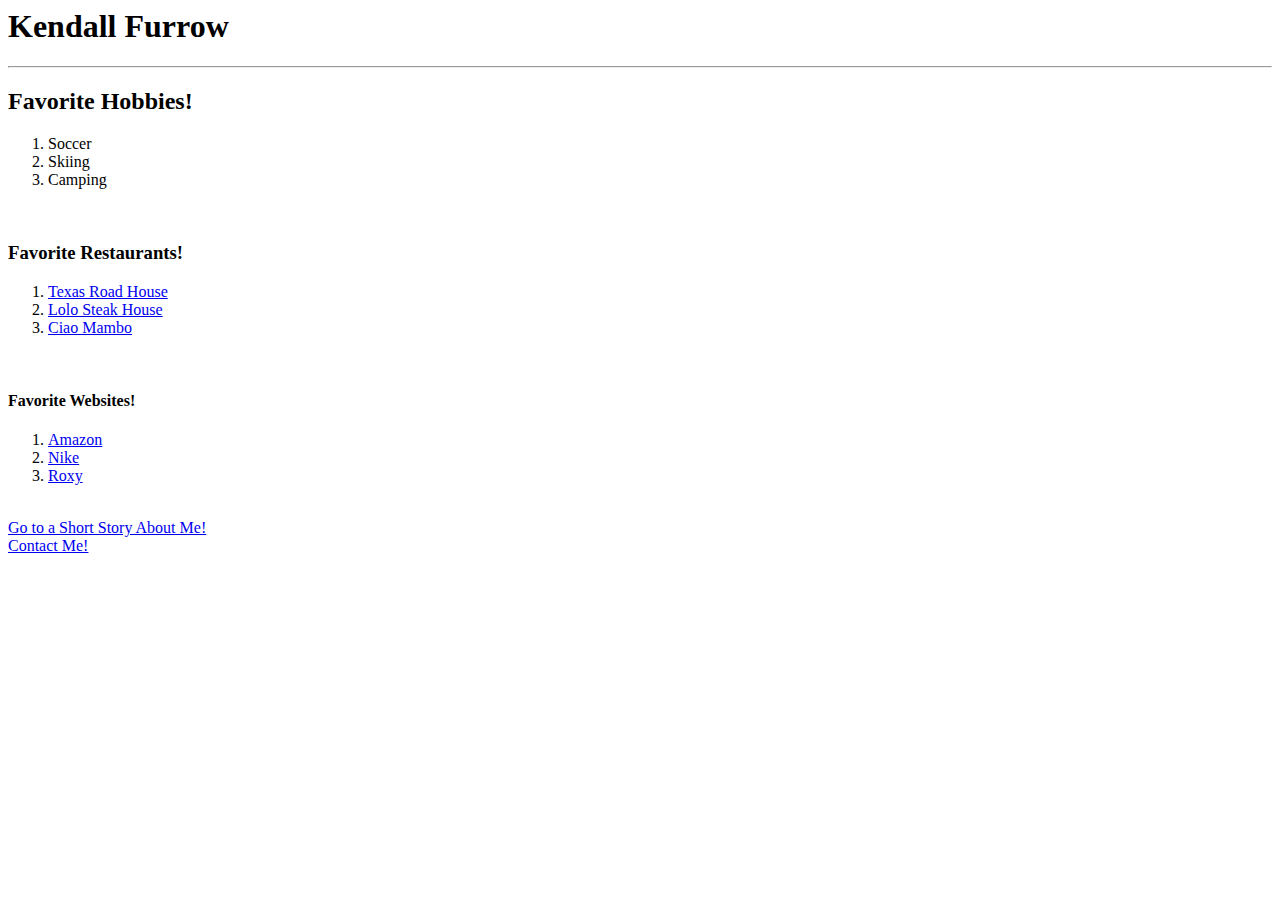
==== Assignment 6/Homepage.html @ a4a0113e "HW" ====
<!DOCTYPE>
<html>

<head>
  <title>Get to know me!</title>
  <h1>Kendall Furrow</h1>
  <hr />
  </head>

  <body>
    <h2>Favorite Hobbies!</h2>
    <ol>
      <li>Soccer</li>
      <li>Skiing</li>
      <li>Camping</li>
      </ol>

      <br />
      <h3>Favorite Restaurants!</h3>
      <ol>
        <li><a href="https://www.texasroadhouse.com" target="_new">Texas Road House</a></li>
        <li><a href="https://www.lolocreeksteakhouse.com/Welcome" target="_new">Lolo Steak House</a></li>
        <li><a href="https://www.ciaomambo.com" target="_new">Ciao Mambo</a></li>
        </ol>

        <br />

        <h4>Favorite Websites!</h4>
        <ol>
          <li><a href="https://www.amazon.com" target="_new">Amazon</a></li>
          <li><a href="https://www.nike.com" target="_new">Nike</a></li>
          <li><a href="https://www.roxy.com" target="_new">Roxy</a></li>
          </ol>

          <br />
          <a href="Secondpage.html">Go to a Short Story About Me!</a>
          <br />
          <a href="Thirdpage.html">Contact Me!</a>



  </html>
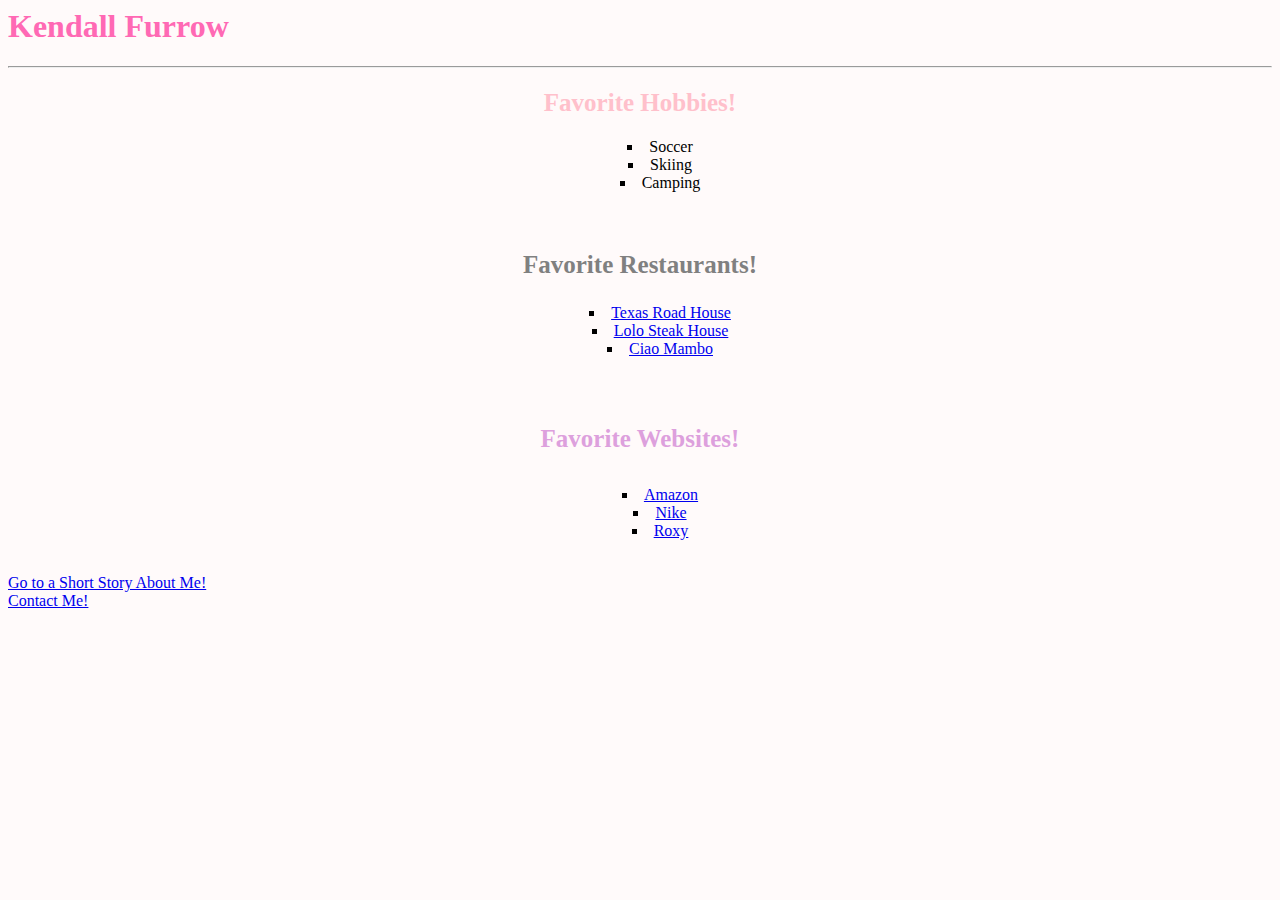
==== commit b935077c: "HW" ====
--- a/Assignment 6/Homepage.html
+++ b/Assignment 6/Homepage.html
@@ -6,8 +6,36 @@
   <h1>Kendall Furrow</h1>
   <hr />
   </head>
-
-  <body>
+<style>
+body{
+  font-family:cursive;
+}
+h1{
+  color:hotpink;
+  font-size: 32px;
+}
+h2{
+  color:pink;
+  font-size: 25px;
+  text-align: center;
+}
+h3{
+  color:grey;
+  font-size: 25px;
+  text-align: center;
+}
+h4{
+  color: plum;
+  font-size: 25px;
+  text-align: center;
+}
+ol{
+  list-style-type: square;
+  list-style-position: inside;
+  text-align: center;
+}
+</style>
+  <body style="background-color: snow;">
     <h2>Favorite Hobbies!</h2>
     <ol>
       <li>Soccer</li>
